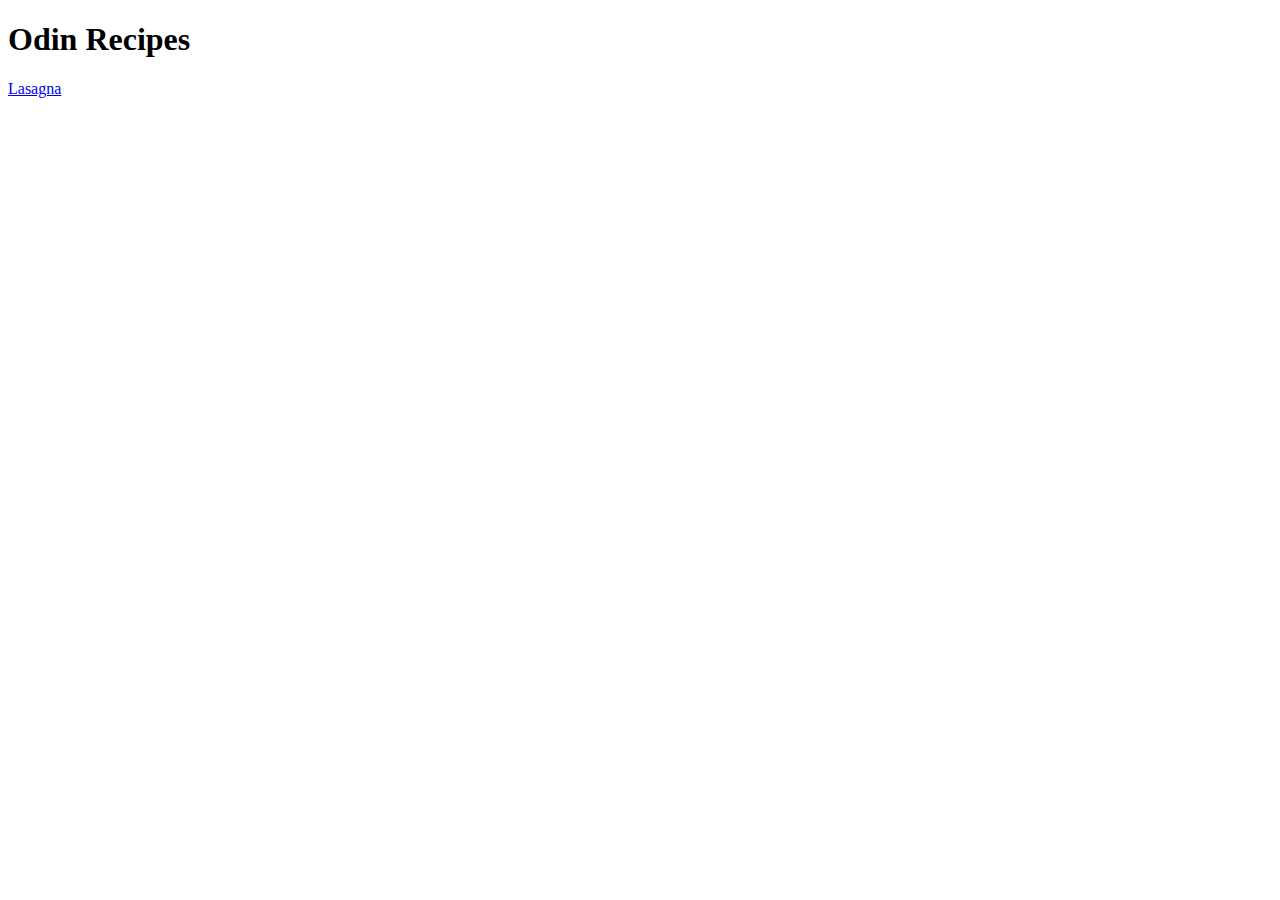
==== index.html @ 064e511e "Added Lasagna page" ====
<!DOCTYPE html>
<html lang="en">
  <head>
    <meta charset="UTF-8" />
    <meta http-equiv="X-UA-Compatible" content="IE=edge" />
    <meta name="viewport" content="width=device-width, initial-scale=1.0" />
    <title>Document</title>
  </head>
  <body>
    <h1>Odin Recipes</h1>

    <a href="recipes/lasagna.html">Lasagna</a>
  </body>
</html>
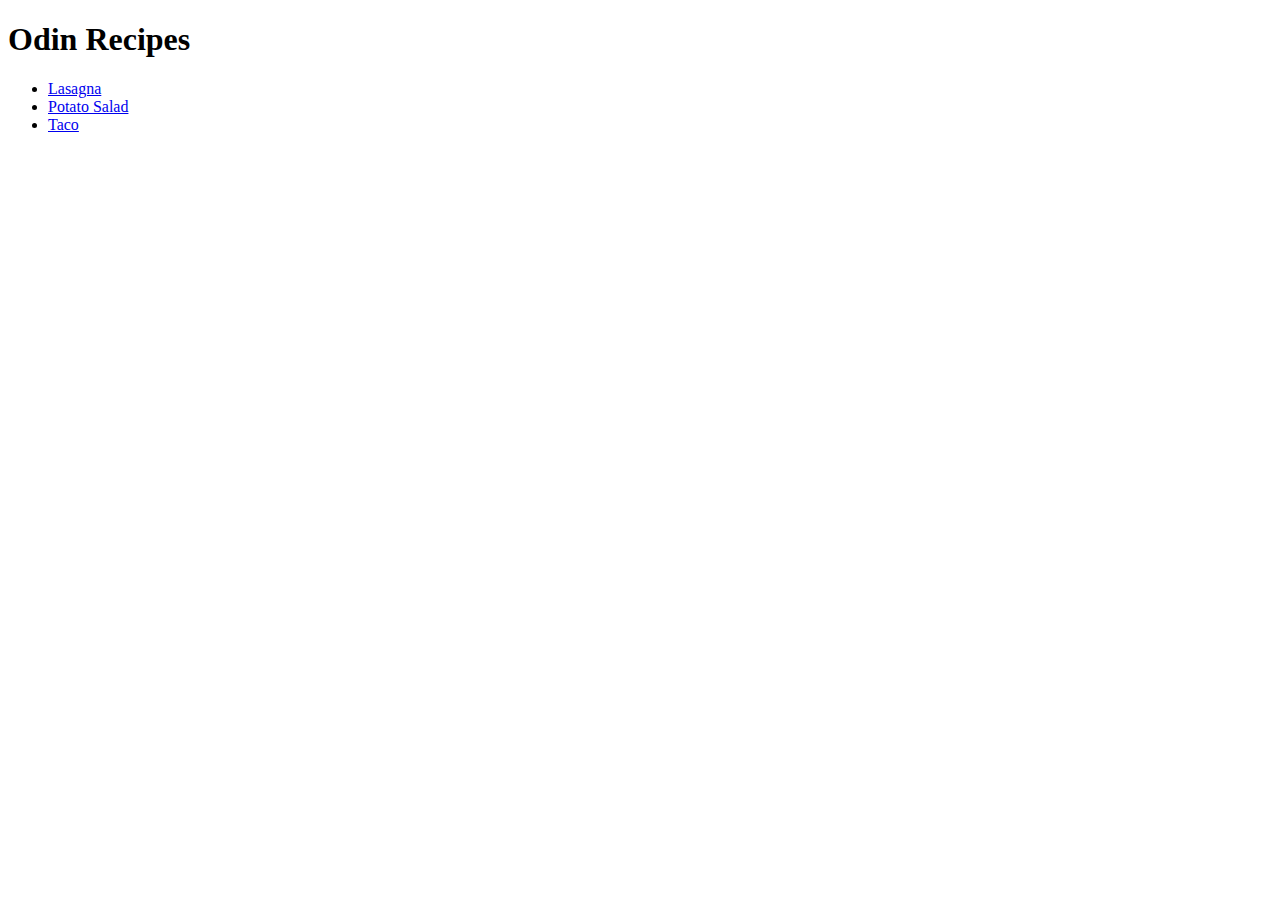
==== commit 3640c8ee: "Update index.html" ====
--- a/index.html
+++ b/index.html
@@ -8,7 +8,16 @@
   </head>
   <body>
     <h1>Odin Recipes</h1>
-
-    <a href="recipes/lasagna.html">Lasagna</a>
+    <ul>
+      <li>
+        <a href="recipes/lasagna.html">Lasagna</a>
+      </li>
+      <li>
+        <a href="recipes/potato-salad.html">Potato Salad</a>
+      </li>
+      <li>
+        <a href="recipes/taco.html">Taco</a>
+      </li>
+    </ul>
   </body>
 </html>
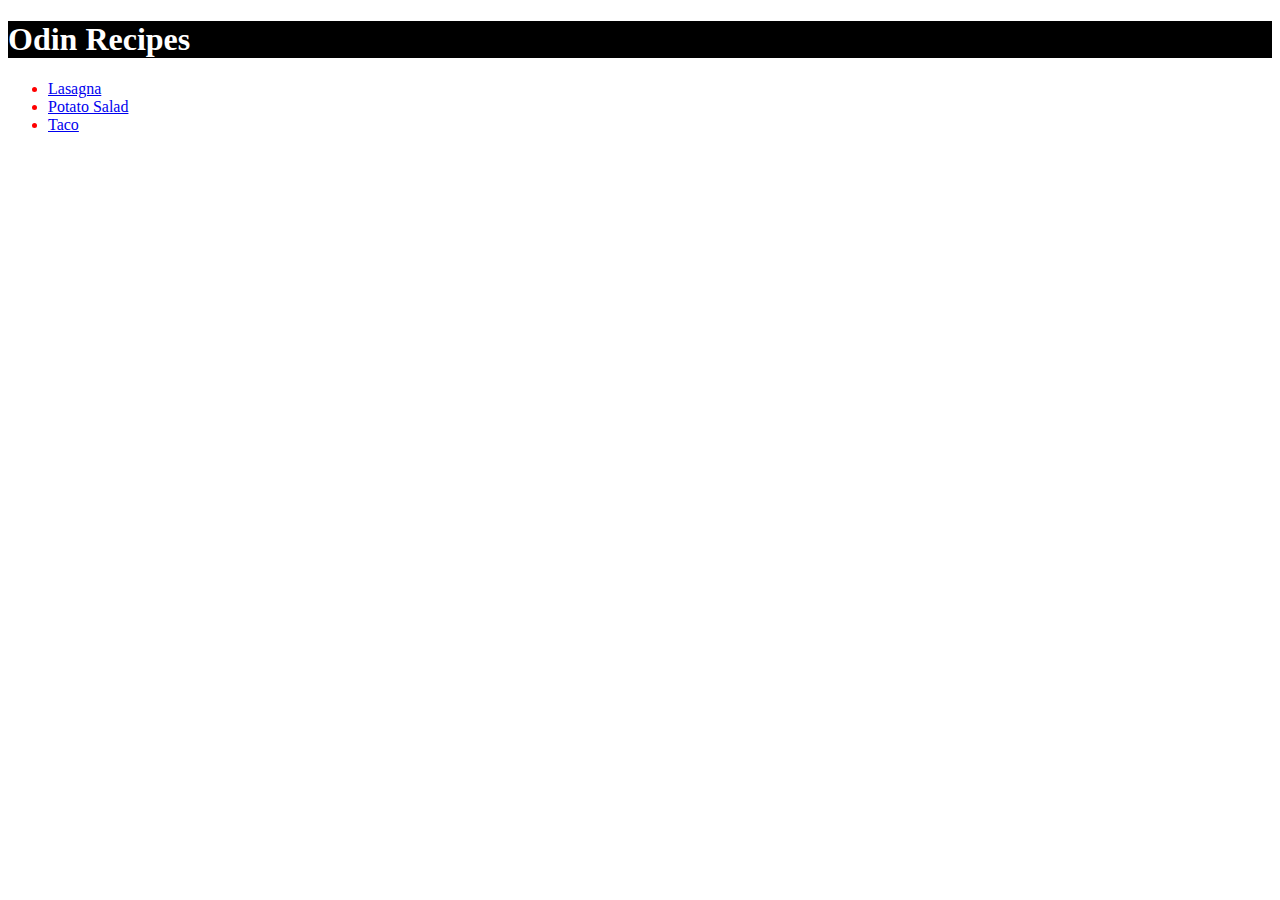
==== commit 9b70a356: "Added some css" ====
--- a/index.html
+++ b/index.html
@@ -4,9 +4,21 @@
     <meta charset="UTF-8" />
     <meta http-equiv="X-UA-Compatible" content="IE=edge" />
     <meta name="viewport" content="width=device-width, initial-scale=1.0" />
+    <link rel="stylesheet" href="./css/style.css" />
     <title>Document</title>
+    <style>
+      div {
+        color: white;
+        background-color: black;
+      }
+
+      p {
+        color: red;
+      }
+    </style>
   </head>
   <body>
+    <div style="color: white; background-color: black"></div>
     <h1>Odin Recipes</h1>
     <ul>
       <li>
--- a/css/style.css
+++ b/css/style.css
@@ -0,0 +1,13 @@
+h1 {
+    color: white;
+    background-color: black;
+}
+
+li {
+    color: red;
+}
+
+button {
+    color: yellow;
+    background-color: grey;
+}